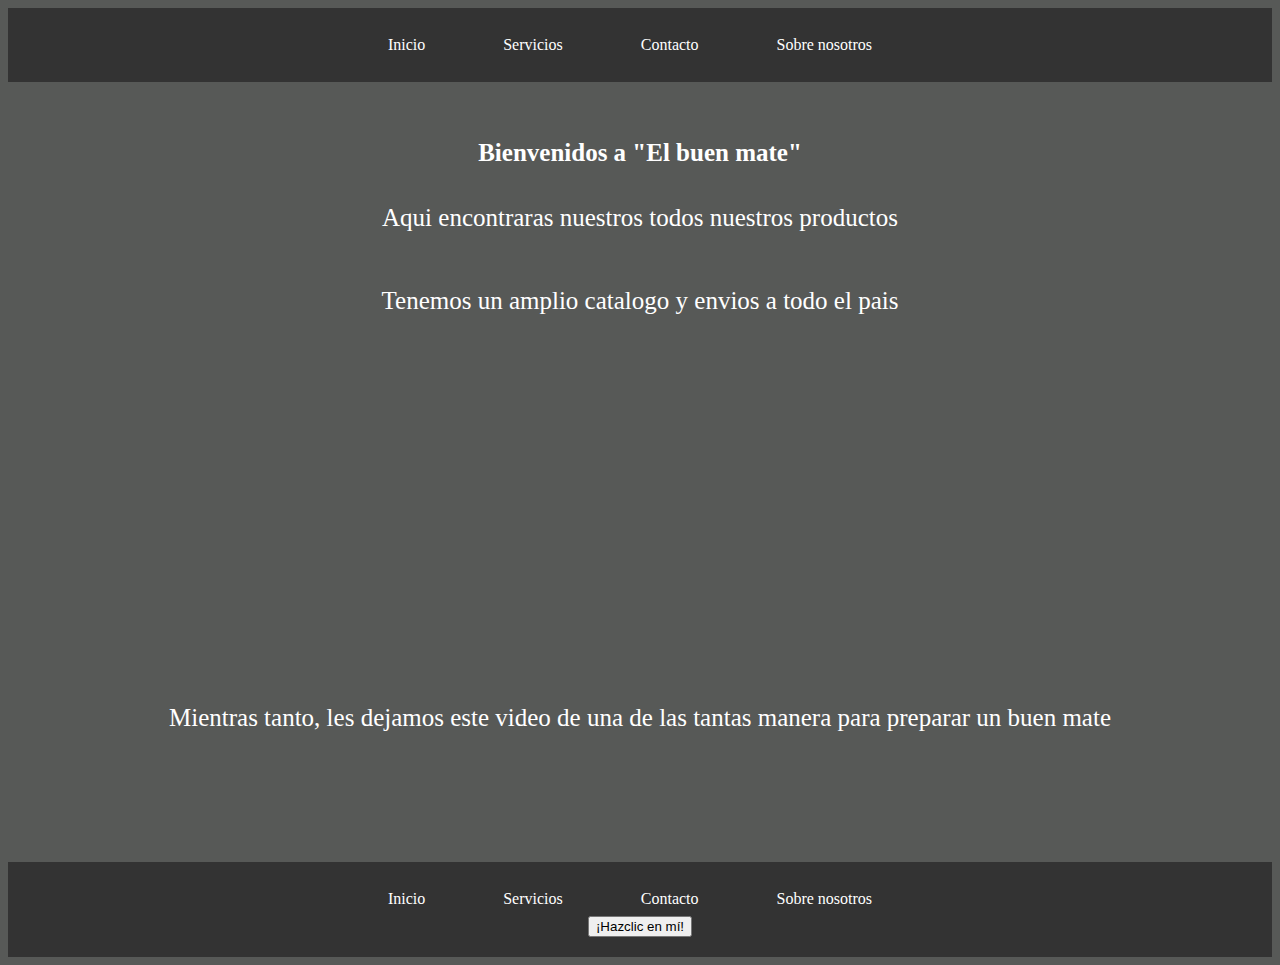
==== index.html @ 72a543b0 "Initial commit" ====
<!DOCTYPE html>
<html>
    <head>
    <title>El buen mate</title>
    <link rel="stylesheet" type="text/css" href="estilos.css">
    <meta name="viewport" content="widht=device-widht, initial-scale=1">
    <link rel="stylesheet" type="text/css" href="stylebarra.css">
    <title>Primera barra de navegacion</title>
    <body>
        <header>
            <nav class="navbar" role="navigation">
                <ul class="nav-links">
                <li><a href="index.html">Inicio</a></li>
                <li><a href="services.html">Servicios</a></li> 
                <li><a href="contact.html">Contacto</a></li> 
                <li><a href="about.html">Sobre nosotros</a></li> 
                </ul>
            </nav>
            <button class="button-menu-toggle">Menu</button>
        </header>
    </body>
</head>
    <body>
        <div class="container">
            <div class="container">
                <section>
                <h1>Bienvenidos a "El buen mate"</h1>
                <p>Aqui encontraras nuestros todos nuestros productos</p>
                <p>Tenemos un amplio catalogo y envios a todo el pais</p>
                </section>
                <section>
                <div style="text-align:center;" >
                <iframe width="560" height="315" src="https://www.youtube.com/embed/0QMZvUnpr5Q" title="YouTube video player" frameborder="0" allow="accelerometer; autoplay; clipboard-write; encrypted-media; gyroscope; picture-in-picture; web-share" allowfullscreen></iframe></div>
                <p>
                Mientras tanto, les dejamos este video de una de las tantas manera para preparar un buen mate
                </section>
                </p>
            </div>
        </div>
        <script src="script.js"></script>
    </body>
    <footer>
        <nav class="navbar" role="navigation">
            <ul class="nav-links">
            <li><a href="mi-primer-website.html">Inicio</a></li>
            <li><a href="services.html">Servicios</a></li> 
            <li><a href="contact.html">Contacto</a></li> 
            <li><a href="about.html">Sobre nosotros</a></li> 
            </ul>
        </nav>
        <button class="button-menu-toggle">Menu</button>
        <button onClick="showAlert()" aria-label="Dispara una alerta de saludo">¡Hazclic en mí!</button>
    </footer>
</html>
---- estilos.css ----
body{
    background-color:rgb(87, 89, 87);
    color: white;
}
h1{
    font-family:'lato';
    font-size:25px;
    text-align:center;
}
p{
    font-family:'lato';
    font-size:25px;
    padding:20px;
    margin:15px;
    text-align:center;
}
.container {
    max-width: 1200px;
    margin:auto;
    padding: 20px;
    text-align:center;
    

}
.img-contanier {
    display:flex;
    flex-wrap: wrap;
    justify-content: center;
    align-content: center;
    padding: 20px;
}


.row {
    display: flex;
    flex-wrap: wrap;
    margin: 10px;
    }
    .column {
    flex: 1;
    padding: 10px;
    }
    @media (max-width: 600px) {
        .column {
        flex: 100%;
        }
        }
        .container-nav {
            display: flex;
            padding: 10px;
            height: 50px;
            background-color: black;
            }
            .navbar {
            display: flex;
            justify-content: center;
            width: 100%;
            }
            .brand {
            display: flex;
            align-items: center;
            }
            li {
            padding: 8px 24px;
            }
            li {
            list-style-type: none;
            }
            a {
            color: white;
            text-decoration:none;
            }
            .nav-links {
            display: flex;
            align-items: center;
            }
.button-menu-toggle {
            display:none;
            }    
            @media (max-width: 768px) {
                .column {
                flex: 100%;
                }
                .nav-links {
                display: none;
                }
                .button-menu-toggle {
                display: block;
                background-color: white;
                border:none;
                border-radius: 50px;
                padding: 0 24px;
                font-family: monospace;
                font-weight: bold;
                font-size: 20px;
                }
                .nav-links.nav-links-responsive {
                position: absolute;
                display: flex;
                background-color: rgba(49, 45, 45, 0.95);
                width: 100%;
                height: 100%;
                top: 70px;
                left: 0;
                flex-direction: column;
                padding-top: 200px;
                align-items: center;
                gap:70px;
                font-size: 40px;
                }
                }
---- stylebarra.css ----
header {
    background-color: #333;
    color: #fff;
    text-align: center;
    padding: 20px;
    font-family:'lato' ;
    }
    nav ul {
        list-style: none;
        margin: 0;
        padding: 0;
        }
        nav li {
            display: inline-block;
            margin-right: 20px;
            }
            nav a {
                color: #fff;
                text-decoration: none;
                padding: 5px;
                }
                nav a:hover {
                color: #1BF7DE;
                }
                @media (max-widht: 767px){
                    header {background-color:#333;
                    }
                }
                @media (max-widht: 767px) {
                    nav {
                        font-size: 16px;
                    }
                }
                @media (min-widht: 1200px) {
                    header {
                        width: 1200px;
                    }
                }
                header {
    background-color: #333;
    color: #fff;
    text-align: center;
    padding: 20px;
    font-family:'lato' ;
    }
    nav ul {
        list-style: none;
        margin: 0;
        padding: 0;
        }
        nav li {
            display: inline-block;
            margin-right: 20px;
            }
            nav a {
                color: #fff;
                text-decoration: none;
                padding: 5px;
                }
                nav a:hover {
                color: #1BF7DE;
                }
                @media (max-widht: 767px){
                    header {background-color:#333;
                    }
                }
                @media (max-widht: 767px) {
                    nav {
                        font-size: 16px;
                    }
                }
                @media (min-widht: 1200px) {
                    header {
                        width: 1200px;
                    }
                }
footer {
    background-color: #333;
    color: #fff;
    text-align: center;
    padding: 20px;
    font-family:'lato' ;
    }
    nav ul {
        list-style: none;
        margin: 0;
        padding: 0;
        }
        nav li {
            display: inline-block;
            margin-right: 20px;
            }
            nav a {
                color: #fff;
                text-decoration: none;
                padding: 5px;
                }
                nav a:hover {
                color: #1BF7DE;
                }
                @media (max-widht: 767px){
                    footer {background-color:#333;
                    }
                }
                @media (max-widht: 767px) {
                    nav {
                        font-size: 16px;
                    }
                }
                @media (min-widht: 1200px) {
                    footer {
                        width: 1200px;
                    }
                }
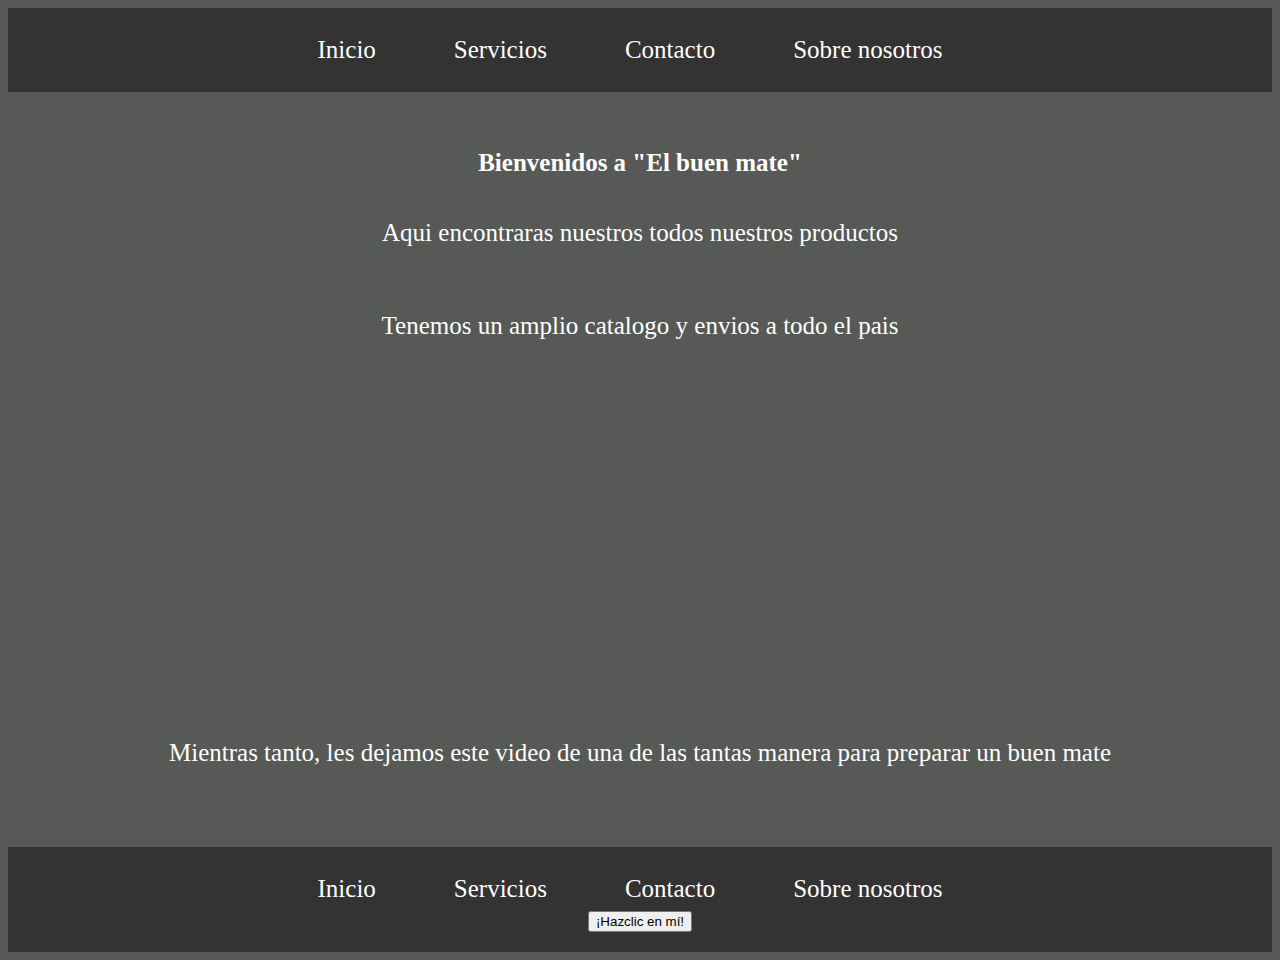
==== commit 3c710cb4: "“mi primera confirmación de actualización" ====
--- a/index.html
+++ b/index.html
@@ -32,9 +32,8 @@
                 <div style="text-align:center;" >
                 <iframe width="560" height="315" src="https://www.youtube.com/embed/0QMZvUnpr5Q" title="YouTube video player" frameborder="0" allow="accelerometer; autoplay; clipboard-write; encrypted-media; gyroscope; picture-in-picture; web-share" allowfullscreen></iframe></div>
                 <p>
-                Mientras tanto, les dejamos este video de una de las tantas manera para preparar un buen mate
+                    Mientras tanto, les dejamos este video de una de las tantas manera para preparar un buen mate</p>
                 </section>
-                </p>
             </div>
         </div>
         <script src="script.js"></script>
--- a/estilos.css
+++ b/estilos.css
@@ -10,10 +10,23 @@
 p{
     font-family:'lato';
     font-size:25px;
-    padding:20px;
+    padding:25px;
     margin:15px;
     text-align:center;
 }
+li{
+    font-family:'lato';
+    font-size:25px;
+    text-align:center;
+}
+
+.greeting{
+    max-width: 800px;
+    text-align: center;
+    margin: auto;
+}
+
+
 .container {
     max-width: 1200px;
     margin:auto;
@@ -108,4 +121,14 @@
                 gap:70px;
                 font-size: 40px;
                 }
-                }  +                }  
+.contacto {
+    margin: 20px;
+  }
+
+  .contacto p {
+    margin-bottom: 10px;
+  }
+.greeting {
+    text-align: center;
+    }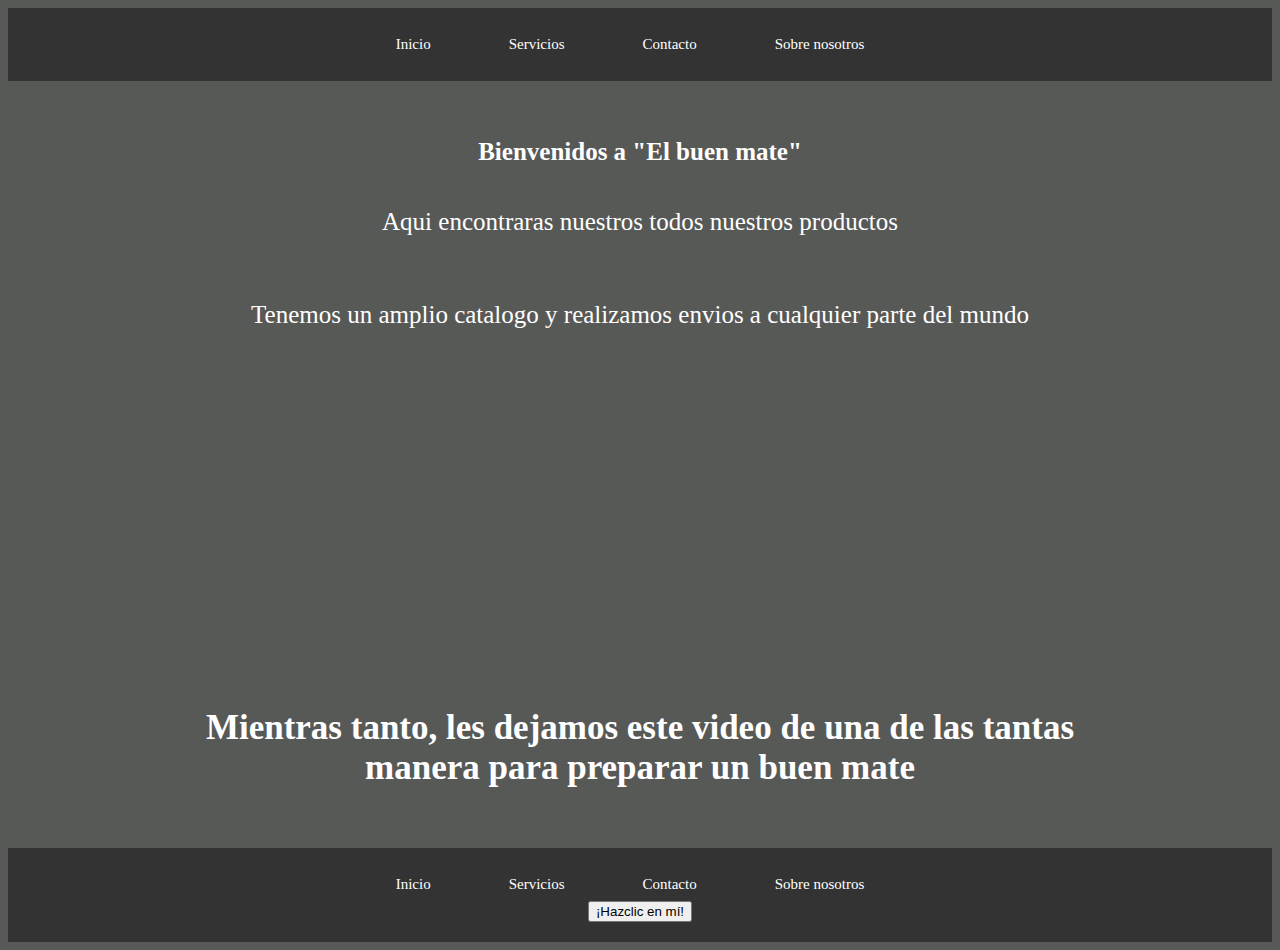
==== commit 708ed885: "mi primera confirmación de actualización”" ====
--- a/index.html
+++ b/index.html
@@ -26,14 +26,14 @@
                 <section>
                 <h1>Bienvenidos a "El buen mate"</h1>
                 <p>Aqui encontraras nuestros todos nuestros productos</p>
-                <p>Tenemos un amplio catalogo y envios a todo el pais</p>
+                <p>Tenemos un amplio catalogo y realizamos envios a cualquier parte del mundo</p>
                 </section>
                 <section>
                 <div style="text-align:center;" >
                 <iframe width="560" height="315" src="https://www.youtube.com/embed/0QMZvUnpr5Q" title="YouTube video player" frameborder="0" allow="accelerometer; autoplay; clipboard-write; encrypted-media; gyroscope; picture-in-picture; web-share" allowfullscreen></iframe></div>
-                <p>
-                    Mientras tanto, les dejamos este video de una de las tantas manera para preparar un buen mate</p>
-                </section>
+                <h4>
+                    Mientras tanto, les dejamos este video de una de las tantas manera para preparar un buen mate</h4>
+                </section></div>
             </div>
         </div>
         <script src="script.js"></script>
--- a/estilos.css
+++ b/estilos.css
@@ -16,7 +16,7 @@
 }
 li{
     font-family:'lato';
-    font-size:25px;
+    font-size:15px;
     text-align:center;
 }
 
@@ -126,9 +126,29 @@
     margin: 20px;
   }
 
-  .contacto p {
+  .contacto h3 {
     margin-bottom: 10px;
+    max-width: 900px;
+    margin:auto;
+    padding: 5px;
+    text-align:center;
+    font-size: 20px;
+    font-family:'lato';
   }
-.greeting {
-    text-align: center;
-    }+
+.serviciospostventa h3 {
+    max-width: 900px;
+    margin:auto;
+    padding: 10px;
+    text-align:center;
+    font-size: 20px;
+    font-family:'lato';
+}
+.container h4 {
+    max-width: 900px;
+    margin:auto;
+    padding: 20px;
+    text-align:center;
+    font-family: 'lato';
+    font-size: 35px;
+}--- a/stylebarra.css
+++ b/stylebarra.css
@@ -104,7 +104,7 @@
                 }
                 @media (max-widht: 767px) {
                     nav {
-                        font-size: 16px;
+                        font-size: 10px;
                     }
                 }
                 @media (min-widht: 1200px) {
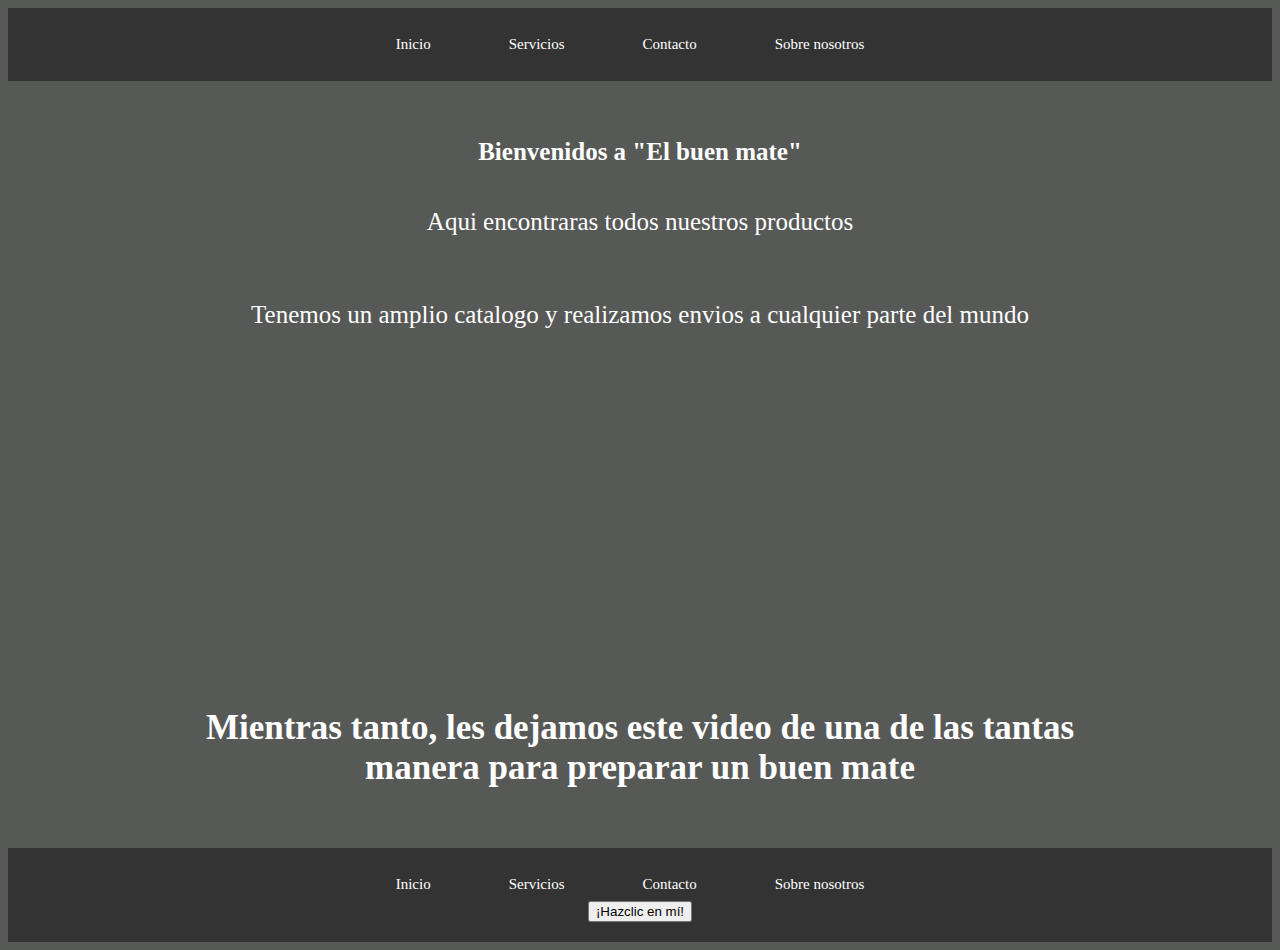
==== commit 3c8710df: "mi primera confirmación de actualización" ====
--- a/index.html
+++ b/index.html
@@ -25,7 +25,7 @@
             <div class="container">
                 <section>
                 <h1>Bienvenidos a "El buen mate"</h1>
-                <p>Aqui encontraras nuestros todos nuestros productos</p>
+                <p>Aqui encontraras todos nuestros productos</p>
                 <p>Tenemos un amplio catalogo y realizamos envios a cualquier parte del mundo</p>
                 </section>
                 <section>
